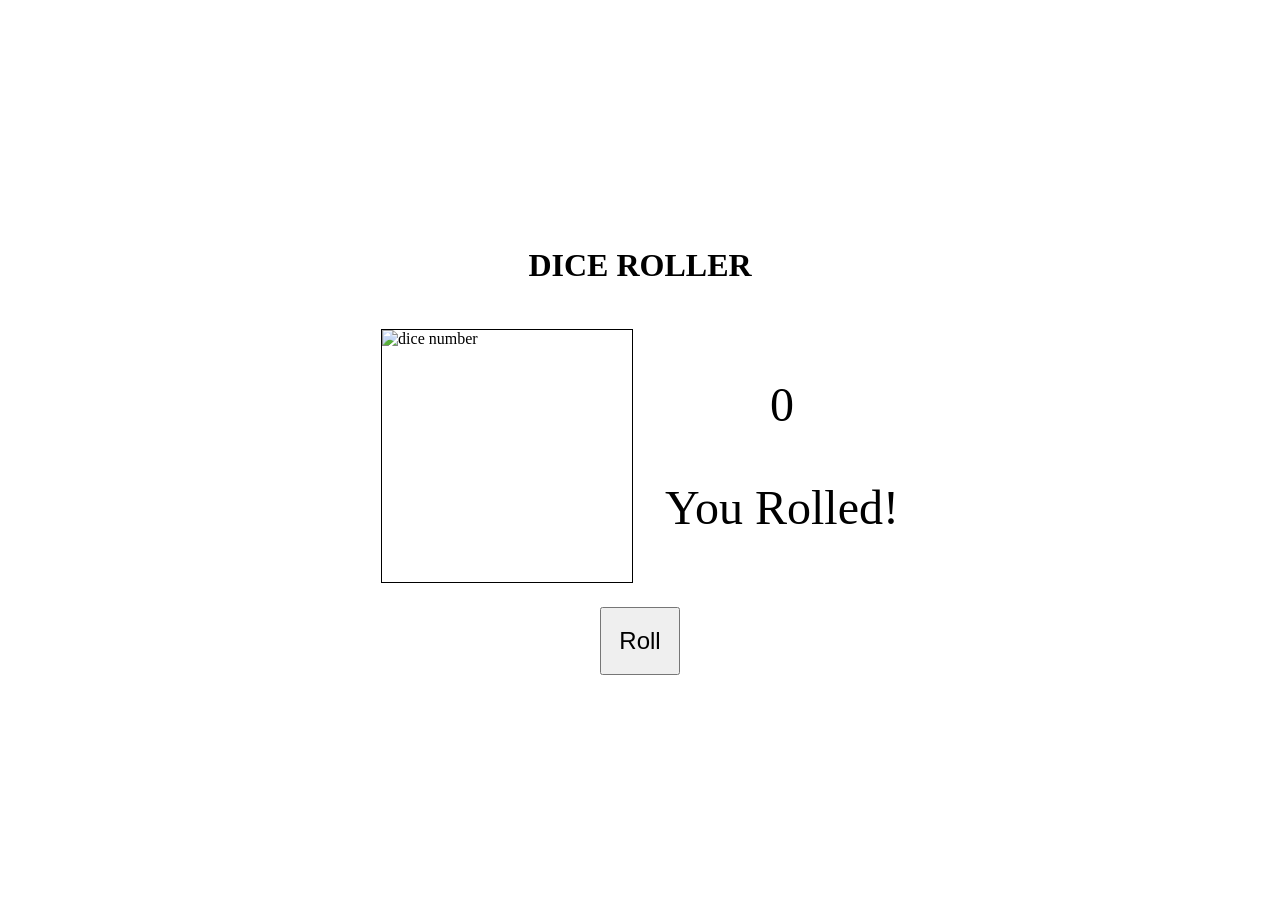
==== practice-3/index.html @ 6c6671d3 "commit Co-authored-by: Yawakapo <Yawakapo@users.noreply.github.com>" ====
<!DOCTYPE html>
<html lang="en">
<head>
    <meta charset="UTF-8">
    <meta name="viewport" content="width=device-width, initial-scale=1.0">
    <link rel="stylesheet" href="stylesheet.css">
    <title> Practice 3 : Dice Roller </title>
</head>
<body>
    <div id="container1">
        <h1> DICE ROLLER </h1>
        <div id="container2">
            <img src="" alt="dice number">
            <div class="texts">
                <p id="numDisplay"> 0 </p>
                <p> You Rolled! </p>
            </div>
        </div>
        <button id="rollBtn"> Roll </button> 
    </div>
    <script src="script.js"></script>
</body>
</html>
---- practice-3/stylesheet.css ----
body {
    margin: auto;
}

#container1 {
    display: flex;
    flex-direction: column;
    align-items: center;
    justify-content: center;
    height: 100vh;
    gap: 1.5rem;
}

#container1 button {
    font-size: 1.5rem;
    padding: 1.1rem;
}

.texts p {
    display: flex;
    flex-direction: column;
    align-items: center;
    font-size: 3em;
}

#container2 {
    display: flex;
    gap: 2rem;
}

#container2 img {
    display: flex;
    width: 100%;
    width: 250px;
    border: 1px solid;
}
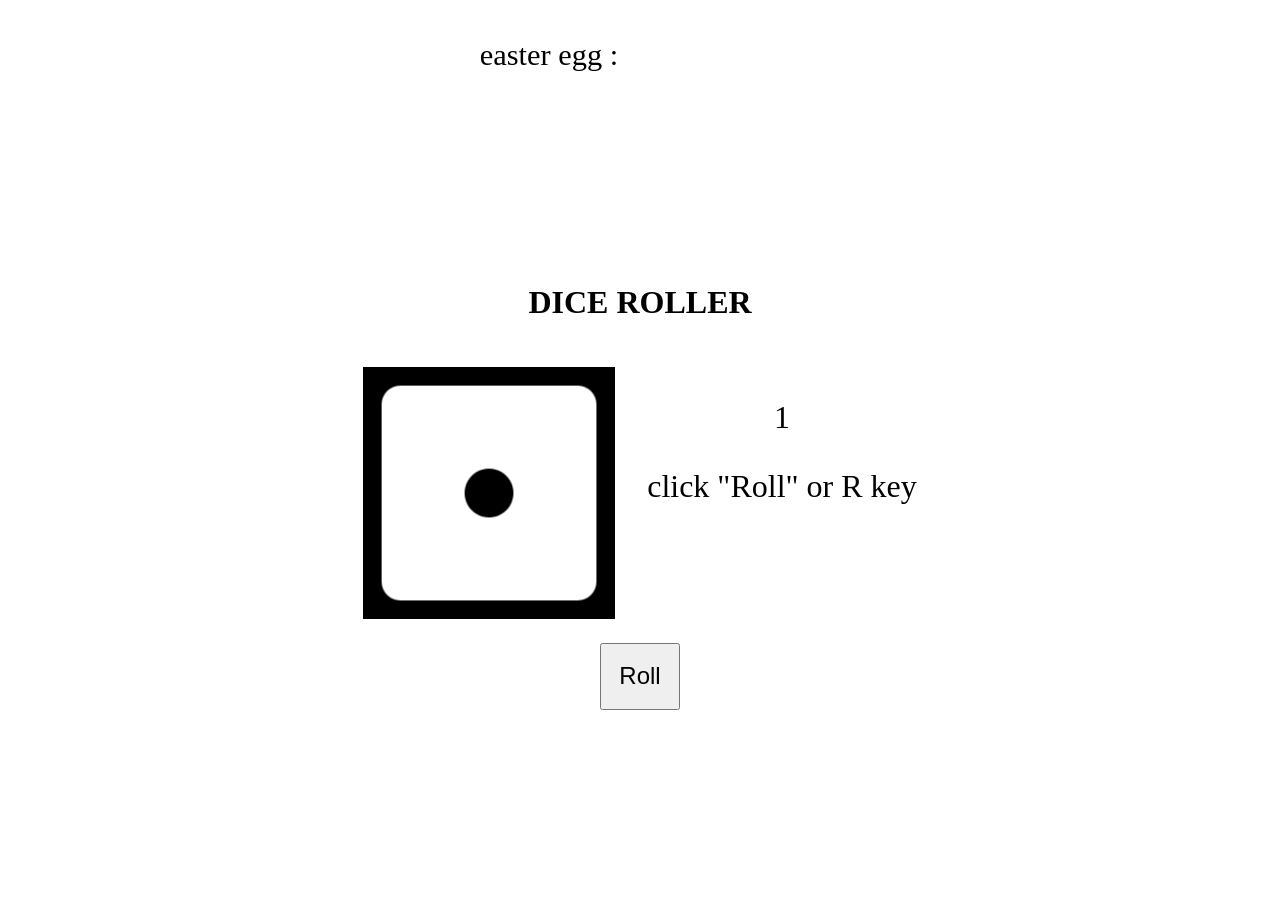
==== commit dec7bd4e: "finished practice 3" ====
--- a/practice-3/index.html
+++ b/practice-3/index.html
@@ -7,13 +7,19 @@
     <title> Practice 3 : Dice Roller </title>
 </head>
 <body>
+    <div style="display: flex; justify-content: center; gap: 2em;">
+        <p style="font-size: 1.9rem;">
+            easter egg :
+        </p>
+        <img id="easterImg" src="" alt="" style="width: 150px; max-width: 100%;">
+    </div>
     <div id="container1">
         <h1> DICE ROLLER </h1>
         <div id="container2">
-            <img src="" alt="dice number">
+            <img id="diceDisplay" src="images/dice-six-faces-one.png" alt="dice number">
             <div class="texts">
-                <p id="numDisplay"> 0 </p>
-                <p> You Rolled! </p>
+                <p id="numDisplay"> 1 </p>
+                <p id="msgDisplay"> click "Roll" or R key </p>
             </div>
         </div>
         <button id="rollBtn"> Roll </button> 
--- a/practice-3/stylesheet.css
+++ b/practice-3/stylesheet.css
@@ -1,13 +1,9 @@
-body {
-    margin: auto;
-}
-
 #container1 {
     display: flex;
     flex-direction: column;
     align-items: center;
     justify-content: center;
-    height: 100vh;
+    height: 85dvh;
     gap: 1.5rem;
 }
 
@@ -20,7 +16,7 @@
     display: flex;
     flex-direction: column;
     align-items: center;
-    font-size: 3em;
+    font-size: 2em;
 }
 
 #container2 {
@@ -29,9 +25,9 @@
 }
 
 #container2 img {
-    display: flex;
     width: 100%;
-    width: 250px;
+    max-width: 250px;
+    height: auto;
     border: 1px solid;
 }
 
